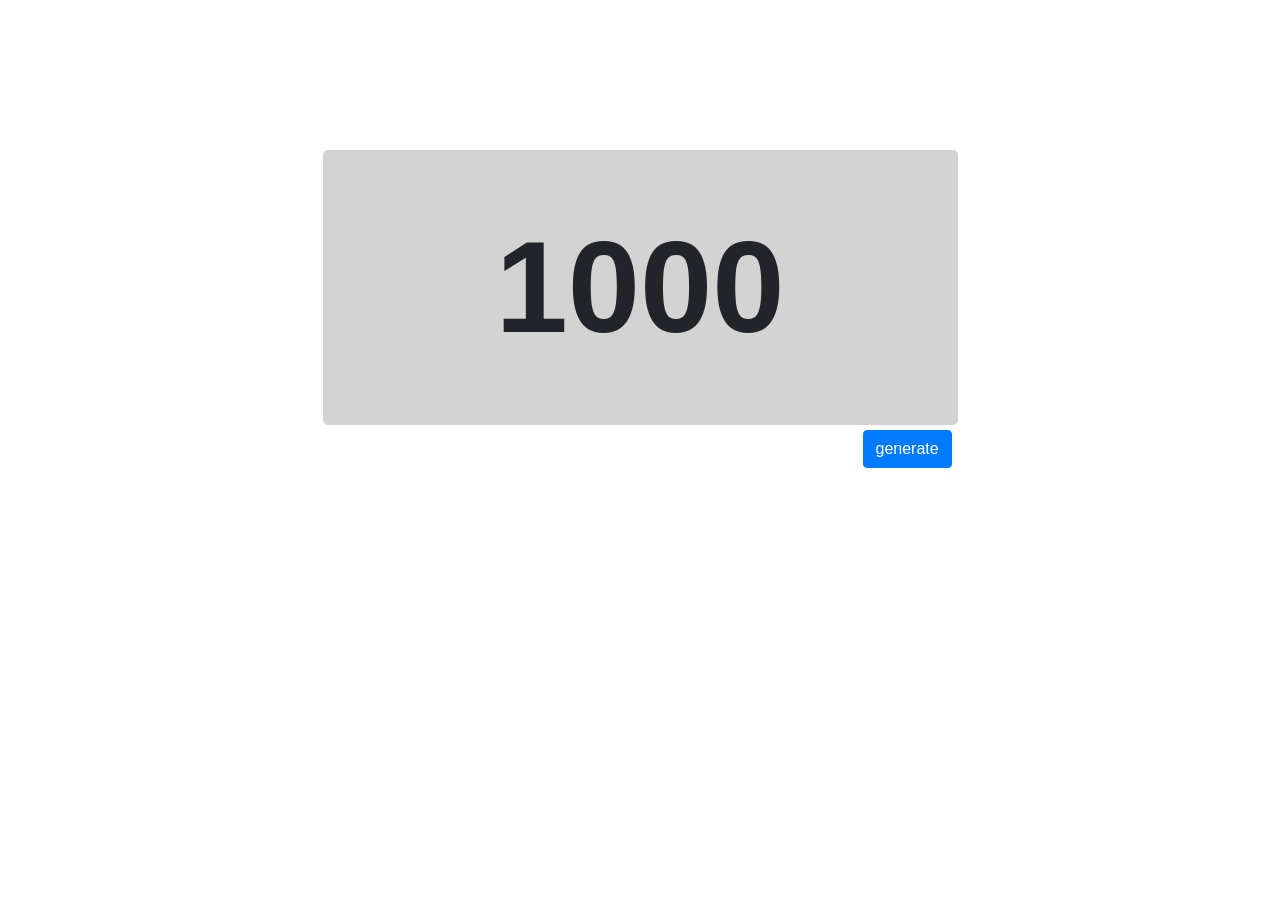
==== index.html @ 8202a8ba "added" ====
<!DOCTYPE html>
<html lang="en">
<head>
    <meta charset="UTF-8">
    <meta http-equiv="X-UA-Compatible" content="IE=edge">
    <meta name="viewport" content="width=device-width, initial-scale=1.0">
    <link rel="stylesheet" href="https://cdn.jsdelivr.net/npm/bootstrap@4.6.1/dist/css/bootstrap.min.css">
    <script src="https://cdn.jsdelivr.net/npm/jquery@3.6.0/dist/jquery.slim.min.js"></script>
    <script src="https://cdn.jsdelivr.net/npm/popper.js@1.16.1/dist/umd/popper.min.js"></script>
    <script src="https://cdn.jsdelivr.net/npm/bootstrap@4.6.1/dist/js/bootstrap.bundle.min.js"></script>
    <link rel="stylesheet" href="./random.css" type="text/css"/>

    <title>Document</title>
</head>
<body>
    <div class="container">
        <div class="row justify-content-center">
            <div class="col-7 c">
                <div class="output">
                    1000
                 </div>
                 <div class="btn b btn-primary gen">generate</div>
            </div>
        </div>
    </div>
    
    <script src="./random.js"></script>
    
</body>
</html>
---- random.css ----
.output
{
    border-radius:5px;   
    background-color: lightgray;
    text-align: center;
    font-size: 130px;
    font-weight: bold;
    padding-top:40px;
    padding-bottom:40px;
   
    
    
}
.c
{
    margin-top:150px
}
.b
{
    margin-left:540px;
    margin-top:5px
}
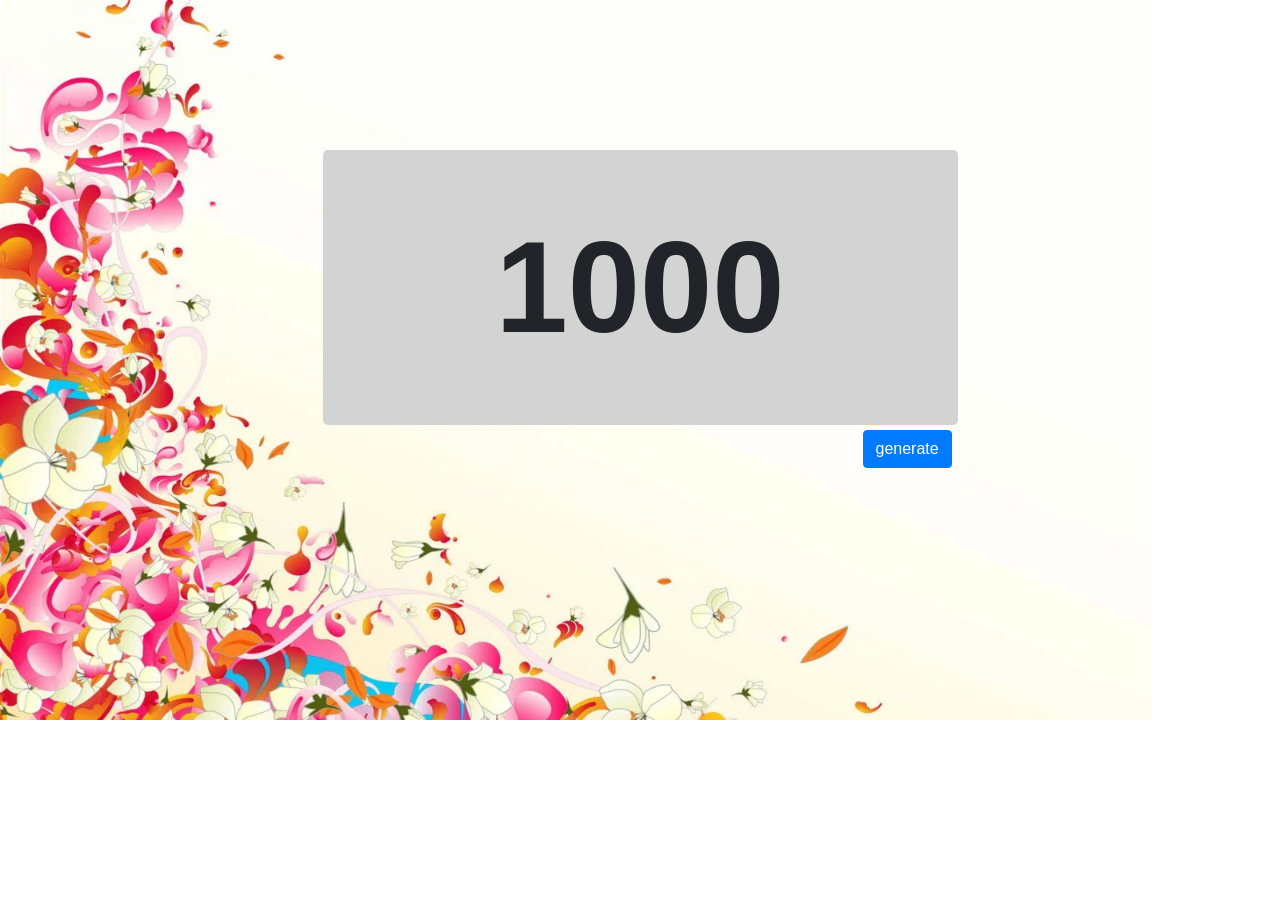
==== commit c1390198: "added" ====
--- a/index.html
+++ b/index.html
@@ -8,7 +8,7 @@
     <script src="https://cdn.jsdelivr.net/npm/jquery@3.6.0/dist/jquery.slim.min.js"></script>
     <script src="https://cdn.jsdelivr.net/npm/popper.js@1.16.1/dist/umd/popper.min.js"></script>
     <script src="https://cdn.jsdelivr.net/npm/bootstrap@4.6.1/dist/js/bootstrap.bundle.min.js"></script>
-    <link rel="stylesheet" href="./random.css" type="text/css"/>
+    <link rel="stylesheet" href="./styles.css" type="text/css"/>
 
     <title>Document</title>
 </head>
@@ -22,9 +22,16 @@
                  <div class="btn b btn-primary gen">generate</div>
             </div>
         </div>
+        <div>
+            <audio loop controls autoplay id="myAudio" style="display:none;">
+                <source src="aud.mp3" type="audio/mpeg">
+            </audio>              
+        </div>
     </div>
+   
     
-    <script src="./random.js"></script>
+    
+    <script src="./index.js"></script>
     
 </body>
 </html>
--- a/styles.css
+++ b/styles.css
@@ -0,0 +1,26 @@
+body{
+    background-image: url("bg.webp");
+    background-repeat: no-repeat;
+    background-size: 90%;
+}
+.output
+{
+    border-radius:5px;   
+    background-color: lightgray;
+    text-align: center;
+    font-size: 130px;
+    font-weight: bold;
+    padding-top:40px;
+    padding-bottom:40px;
+    
+}
+.c
+{
+    margin-top:150px
+}
+.b
+{
+    margin-left:540px;
+    margin-top:5px
+}
+
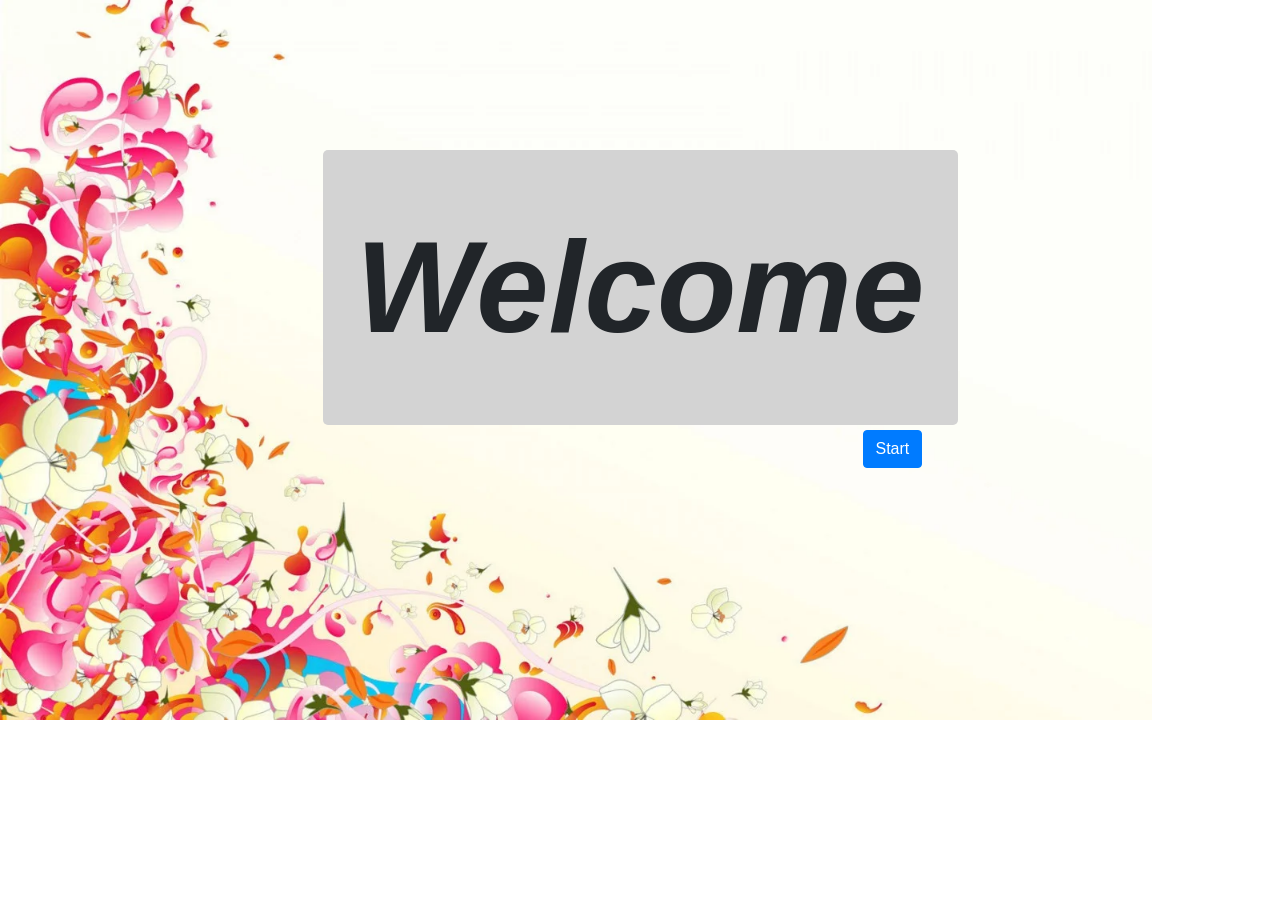
==== commit 18a6b944: "added" ====
--- a/index.html
+++ b/index.html
@@ -17,14 +17,14 @@
         <div class="row justify-content-center">
             <div class="col-7 c">
                 <div class="output">
-                    1000
+                    Welcome
                  </div>
-                 <div class="btn b btn-primary gen">generate</div>
+                 <div class="btn b btn-primary gen">Start</div>
             </div>
         </div>
         <div>
             <audio loop controls autoplay id="myAudio" style="display:none;">
-                <source src="aud.mp3" type="audio/mpeg">
+                <source src="aud1.mpeg" type="audio/mpeg">
             </audio>              
         </div>
     </div>
--- a/styles.css
+++ b/styles.css
@@ -12,7 +12,7 @@
     font-weight: bold;
     padding-top:40px;
     padding-bottom:40px;
-    
+    font-style: italic;
 }
 .c
 {
